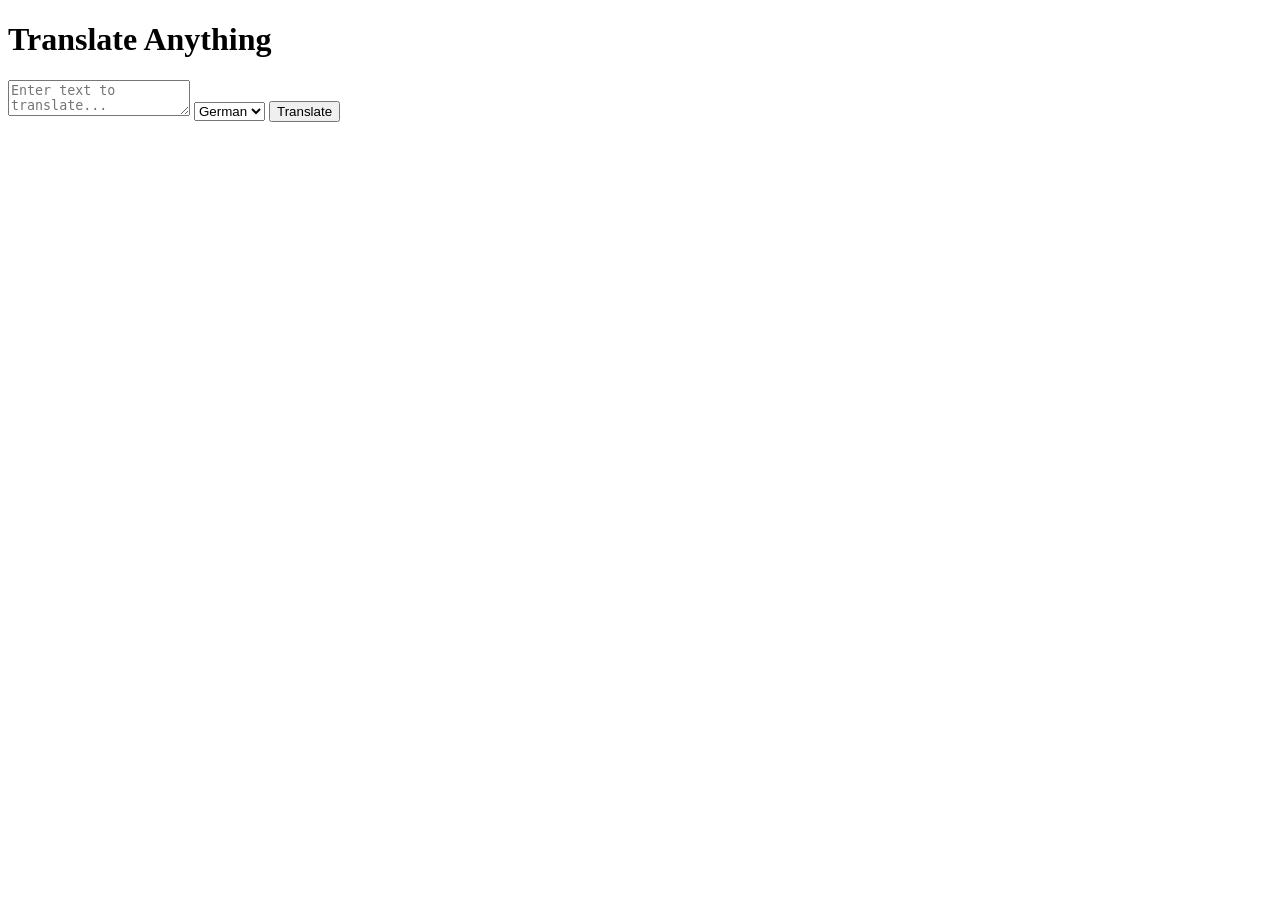
==== translator copy/index.html @ 39ea7b51 "Create index.html" ====
<!DOCTYPE html>
<html lang="en">
<head>
    <meta charset="UTF-8">
    <meta name="viewport" content="width=device-width, initial-scale=1.0">
    <title>Translation Page</title>
    <link rel="stylesheet" href="styles.css">
</head>
<body>
    <div class="container">
        <h1>Translate Anything</h1>
        <textarea id="textToTranslate" placeholder="Enter text to translate..."></textarea>
        <select id="targetLanguage">
            <option value="DE">German</option>
            <option value="FR">French</option>
            <option value="ES">Spanish</option>
            <!-- Add more languages as needed -->
        </select>
        <button onclick="translateText()">Translate</button>
        <div id="translatedText"></div>
    </div>
    <script src="script.js"></script>
</body>
</html>
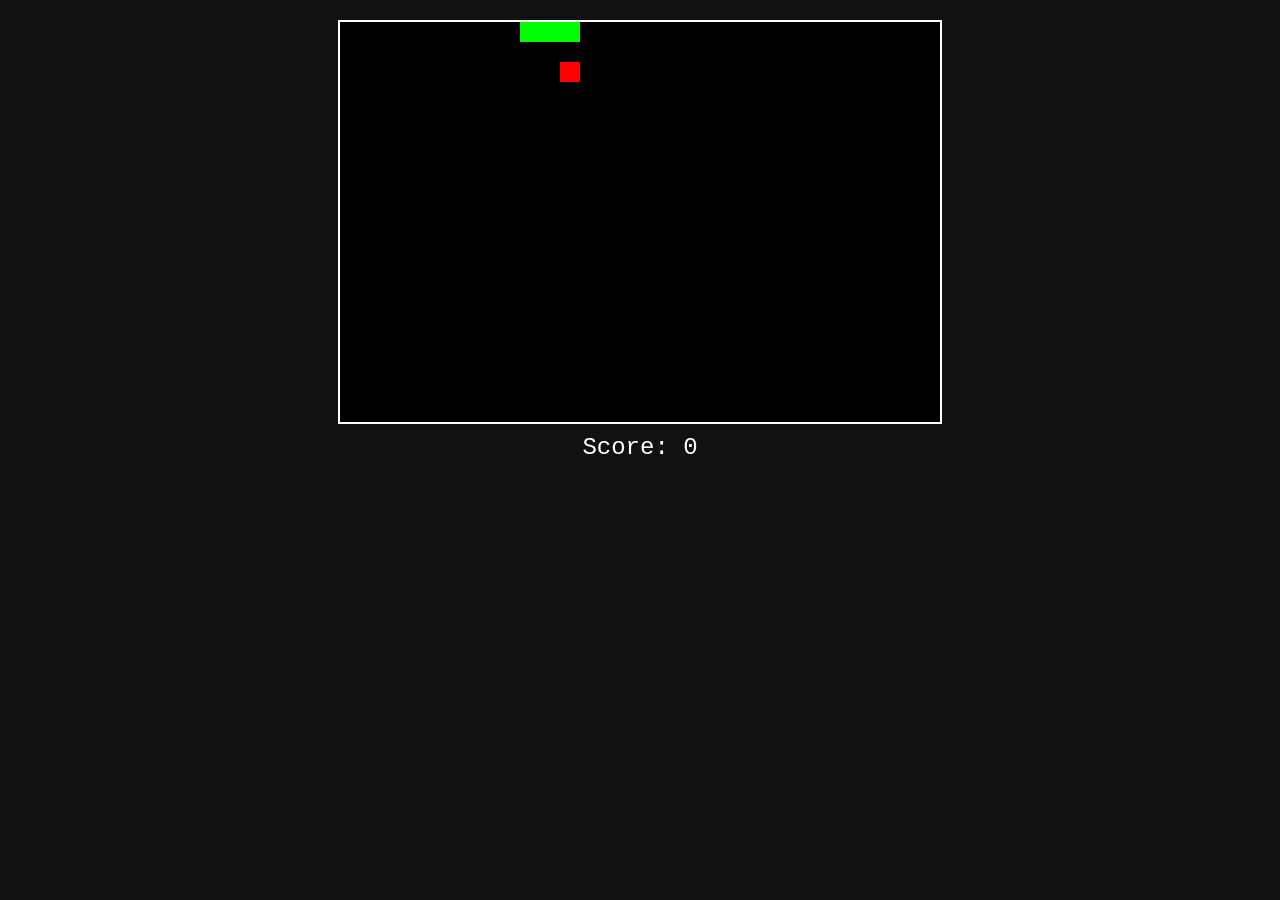
==== commit d1b87d0d: "Update index.html" ====
--- a/translator copy/index.html
+++ b/translator copy/index.html
@@ -2,23 +2,12 @@
 <html lang="en">
 <head>
     <meta charset="UTF-8">
-    <meta name="viewport" content="width=device-width, initial-scale=1.0">
-    <title>Translation Page</title>
+    <title>Snake Game</title>
     <link rel="stylesheet" href="styles.css">
 </head>
 <body>
-    <div class="container">
-        <h1>Translate Anything</h1>
-        <textarea id="textToTranslate" placeholder="Enter text to translate..."></textarea>
-        <select id="targetLanguage">
-            <option value="DE">German</option>
-            <option value="FR">French</option>
-            <option value="ES">Spanish</option>
-            <!-- Add more languages as needed -->
-        </select>
-        <button onclick="translateText()">Translate</button>
-        <div id="translatedText"></div>
-    </div>
-    <script src="script.js"></script>
+    <canvas id="gameCanvas" width="600" height="400"></canvas>
+    <div id="score">Score: 0</div>
+    <script src="snake.js"></script>
 </body>
 </html>
--- a/translator copy/styles.css
+++ b/translator copy/styles.css
@@ -0,0 +1,20 @@
+body {
+    margin: 0;
+    background-color: #111;
+    display: flex;
+    flex-direction: column;
+    align-items: center;
+}
+
+#gameCanvas {
+    background-color: #000;
+    border: 2px solid #fff;
+    margin-top: 20px;
+}
+
+#score {
+    color: #fff;
+    font-family: 'Courier New', Courier, monospace;
+    font-size: 24px;
+    margin-top: 10px;
+}
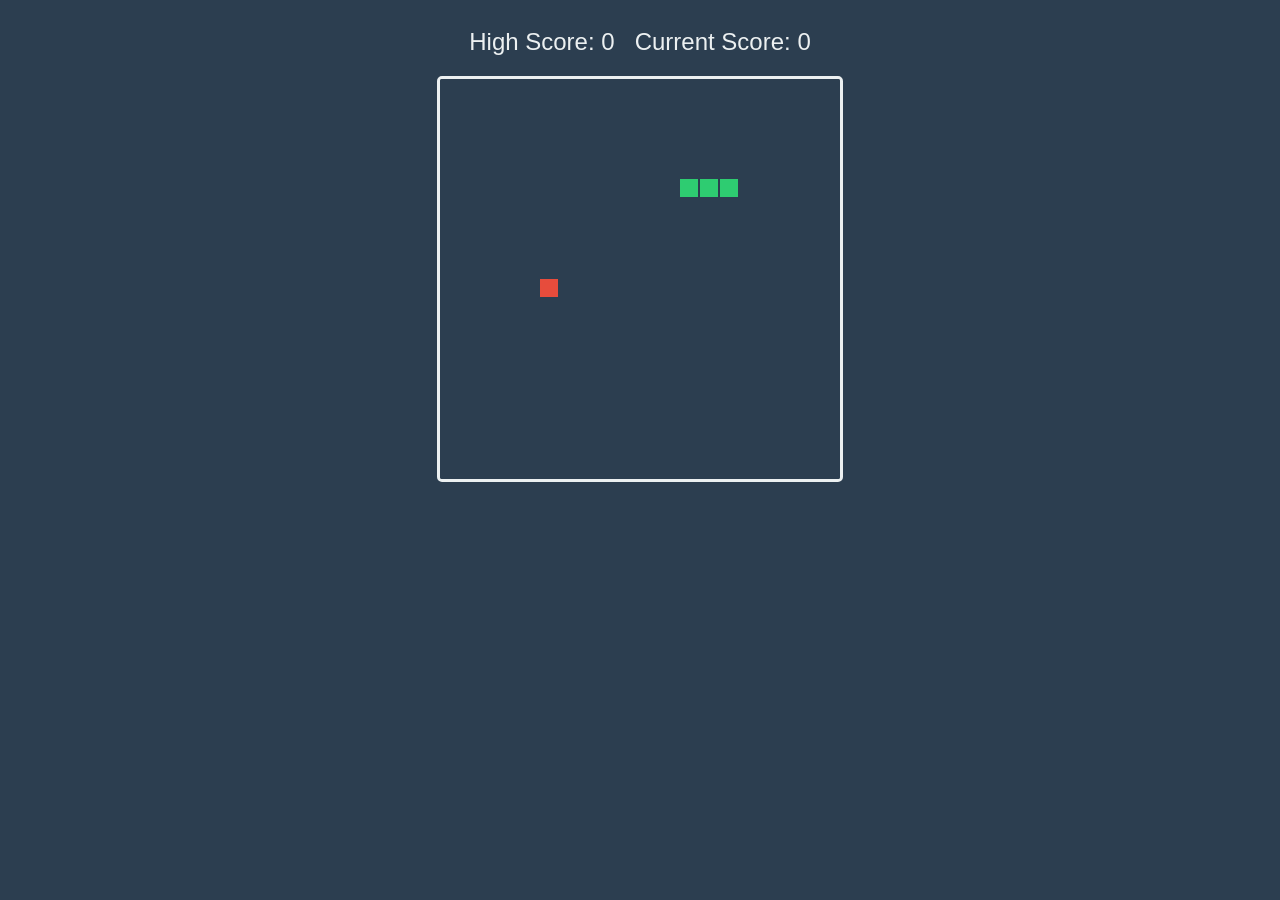
==== commit 6f4f7112: "Update index.html" ====
--- a/translator copy/index.html
+++ b/translator copy/index.html
@@ -1,13 +1,199 @@
 <!DOCTYPE html>
-<html lang="en">
+<html>
 <head>
-    <meta charset="UTF-8">
     <title>Snake Game</title>
-    <link rel="stylesheet" href="styles.css">
+    <style>
+        body {
+            display: flex;
+            flex-direction: column;
+            align-items: center;
+            background-color: #2c3e50;
+            font-family: Arial, sans-serif;
+        }
+
+        #gameCanvas {
+            border: 3px solid #ecf0f1;
+            border-radius: 5px;
+            margin-top: 20px;
+        }
+
+        .score-container {
+            color: #ecf0f1;
+            font-size: 24px;
+            margin-top: 20px;
+            display: flex;
+            gap: 20px;
+        }
+
+        .game-over {
+            display: none;
+            position: absolute;
+            top: 50%;
+            left: 50%;
+            transform: translate(-50%, -50%);
+            background-color: #e74c3c;
+            padding: 20px;
+            border-radius: 10px;
+            text-align: center;
+            color: white;
+        }
+
+        button {
+            background-color: #2ecc71;
+            border: none;
+            padding: 10px 20px;
+            border-radius: 5px;
+            color: white;
+            cursor: pointer;
+            font-size: 16px;
+            margin-top: 10px;
+        }
+
+        button:hover {
+            background-color: #27ae60;
+        }
+    </style>
 </head>
 <body>
-    <canvas id="gameCanvas" width="600" height="400"></canvas>
-    <div id="score">Score: 0</div>
-    <script src="snake.js"></script>
+    <div class="score-container">
+        <div>High Score: <span id="highScore">0</span></div>
+        <div>Current Score: <span id="currentScore">0</span></div>
+    </div>
+    <canvas id="gameCanvas" width="400" height="400"></canvas>
+    <div id="gameOver" class="game-over">
+        <div style="font-size: 24px; margin-bottom: 10px;">Game Over!</div>
+        <button onclick="restartGame()">Play Again</button>
+    </div>
+
+    <script>
+        const canvas = document.getElementById('gameCanvas');
+        const ctx = canvas.getContext('2d');
+        const gridSize = 20;
+        const tileCount = canvas.width / gridSize;
+
+        let snake = [];
+        let apple = {};
+        let direction = 'right';
+        let score = 0;
+        let highScore = localStorage.getItem('snakeHighScore') || 0;
+        let gameLoop;
+        let gameSpeed = 100;
+
+        document.getElementById('highScore').textContent = highScore;
+
+        function initGame() {
+            snake = [
+                { x: 5, y: 5 },
+                { x: 4, y: 5 },
+                { x: 3, y: 5 }
+            ];
+            direction = 'right';
+            score = 0;
+            document.getElementById('currentScore').textContent = score;
+            spawnApple();
+        }
+
+        function spawnApple() {
+            let newApple;
+            do {
+                newApple = {
+                    x: Math.floor(Math.random() * tileCount),
+                    y: Math.floor(Math.random() * tileCount)
+                };
+            } while (snake.some(segment => segment.x === newApple.x && segment.y === newApple.y));
+            apple = newApple;
+        }
+
+        function moveSnake() {
+            const head = { x: snake[0].x, y: snake[0].y };
+
+            switch(direction) {
+                case 'up': head.y--; break;
+                case 'down': head.y++; break;
+                case 'left': head.x--; break;
+                case 'right': head.x++; break;
+            }
+
+            // Check collision with walls or self
+            if (head.x < 0 || head.x >= tileCount || head.y < 0 || head.y >= tileCount ||
+                snake.some(segment => segment.x === head.x && segment.y === head.y)) {
+                gameOver();
+                return;
+            }
+
+            snake.unshift(head);
+
+            // Check if snake ate apple
+            if (head.x === apple.x && head.y === apple.y) {
+                score++;
+                document.getElementById('currentScore').textContent = score;
+                if (score > highScore) {
+                    highScore = score;
+                    localStorage.setItem('snakeHighScore', highScore);
+                    document.getElementById('highScore').textContent = highScore;
+                }
+                spawnApple();
+                gameSpeed = Math.max(50, gameSpeed - 2);
+                clearInterval(gameLoop);
+                gameLoop = setInterval(gameStep, gameSpeed);
+            } else {
+                snake.pop();
+            }
+        }
+
+        function draw() {
+            // Clear canvas
+            ctx.fillStyle = '#2c3e50';
+            ctx.fillRect(0, 0, canvas.width, canvas.height);
+
+            // Draw snake
+            ctx.fillStyle = '#2ecc71';
+            snake.forEach((segment, index) => {
+                ctx.fillRect(segment.x * gridSize, segment.y * gridSize, gridSize - 2, gridSize - 2);
+            });
+
+            // Draw apple
+            ctx.fillStyle = '#e74c3c';
+            ctx.fillRect(apple.x * gridSize, apple.y * gridSize, gridSize - 2, gridSize - 2);
+        }
+
+        function gameStep() {
+            moveSnake();
+            draw();
+        }
+
+        function gameOver() {
+            clearInterval(gameLoop);
+            document.getElementById('gameOver').style.display = 'block';
+        }
+
+        function restartGame() {
+            document.getElementById('gameOver').style.display = 'none';
+            initGame();
+            gameSpeed = 100;
+            clearInterval(gameLoop);
+            gameLoop = setInterval(gameStep, gameSpeed);
+        }
+
+        document.addEventListener('keydown', (e) => {
+            switch(e.key) {
+                case 'ArrowUp':
+                    if (direction !== 'down') direction = 'up';
+                    break;
+                case 'ArrowDown':
+                    if (direction !== 'up') direction = 'down';
+                    break;
+                case 'ArrowLeft':
+                    if (direction !== 'right') direction = 'left';
+                    break;
+                case 'ArrowRight':
+                    if (direction !== 'left') direction = 'right';
+                    break;
+            }
+        });
+
+        initGame();
+        gameLoop = setInterval(gameStep, gameSpeed);
+    </script>
 </body>
 </html>
